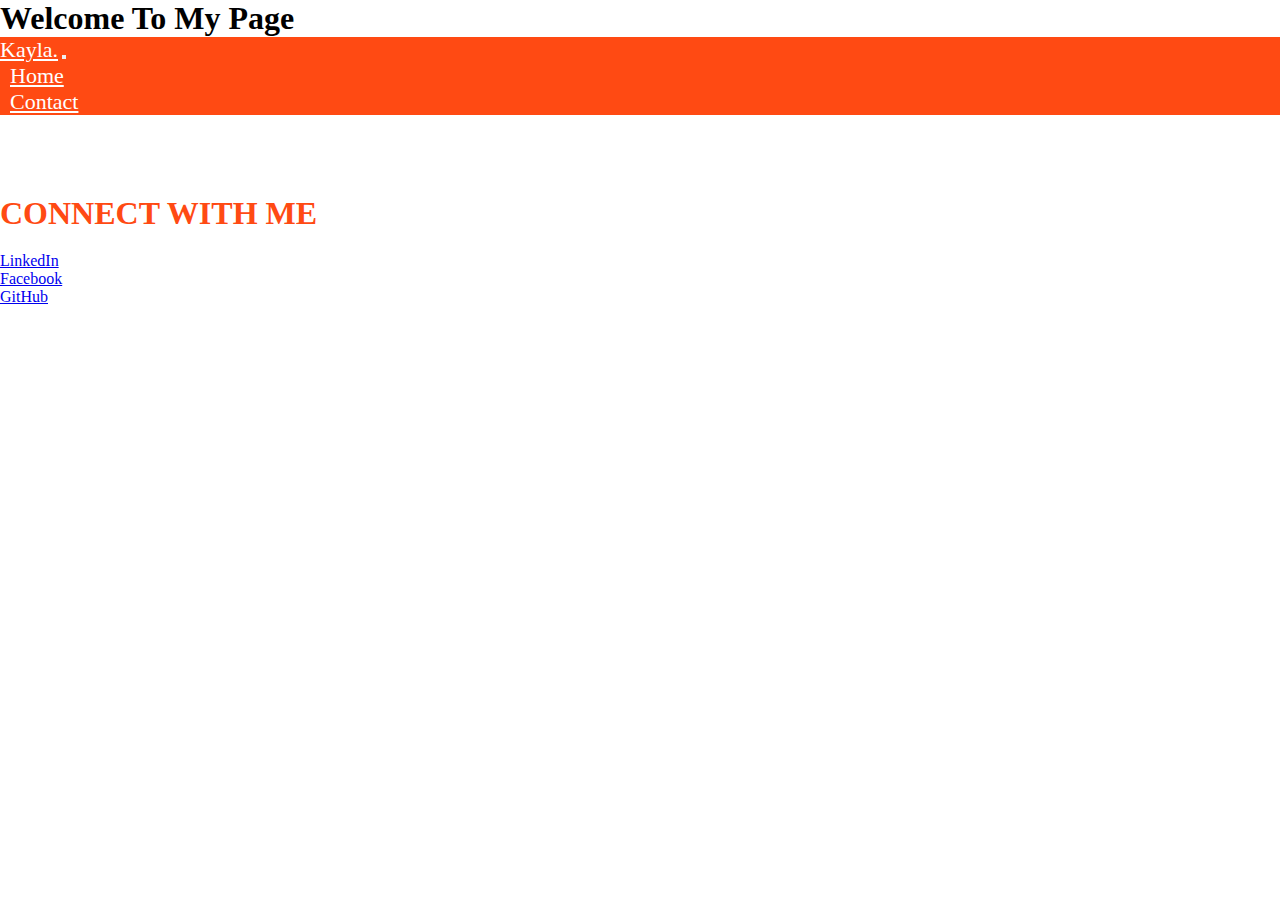
==== contact.html @ c5525840 "commit" ====
<!DOCTYPE html>
<html lang="en">
<head>
    <meta charset="UTF-8">
    <meta http-equiv="X-UA-Compatible" content="IE=edge">
    <meta name="viewport" content="width=device-width, initial-scale=1.0">
    <link href="https://cdn.jsdelivr.net/npm/bootstrap@5.0.1/dist/css/bootstrap.min.css" rel="stylesheet" integrity="sha384-+0n0xVW2eSR5OomGNYDnhzAbDsOXxcvSN1TPprVMTNDbiYZCxYbOOl7+AMvyTG2x" crossorigin="anonymous">
    <link rel="stylesheet" href="./scss/style.css">
   
    <title>About Me</title>
</head>
<body>
  <h1 class="text">Welcome To My Page</h1>

  <!--Navbar Section-->

  <header class="container">

    <nav class="navbar navbar-expand-lg fixed-top auto-hiding-navbar">
      <div class="container-fluid">
        <a class="navbar-brand" href="#">Kayla.</a>
        <button class="navbar-toggler" type="button" data-bs-toggle="collapse" data-bs-target="#navbarSupportedContent" aria-controls="navbarSupportedContent" aria-expanded="false" aria-label="Toggle navigation">
          <span class="navbar-toggler-icon"></span>
        </button>
        <div class="collapse navbar-collapse" id="navbarSupportedContent">
          <ul class="navbar-nav">
            <li class="nav-item">
              <a class="nav-link" aria-current="page" href="index.html">Home</a>
            </li>
  
            <li class="nav-item">
              <a class="nav-link active" href="contact.html">Contact</a>
            </li>
            </ul>
            </div>
  
            </div>
          
  
  
  
  
  
    </nav>
  </header>
        

  <main>
<div class="container">

    <h1>Connect with Me</h1>
    <ul>
      <li><a href="https://www.linkedin.com/in/kayla-richard-6598251a7/">LinkedIn</a><img src=""></li>
      <li><a href="https://www.facebook.com/">Facebook</a></li>
      <li><a href="https://www.github.com/">GitHub</a></li>
      <!-- Add more social media links as needed -->
    </ul>





</div>










  </main>





 


















  <script src="https://cdn.jsdelivr.net/npm/bootstrap@5.0.1/dist/js/bootstrap.bundle.min.js" integrity="sha384-gtEjrD/SeCtmISkJkNUaaKMoLD0//ElJ19smozuHV6z3Iehds+3Ulb9Bn9Plx0x4" crossorigin="anonymous"></script>
</body>
</html>
---- scss/style.css ----
* {
  padding: 0;
  margin: 0;
}

body {
  background: rgb(255, 255, 255);
}

nav {
  background-color: rgb(255, 74, 19);
}

.navbar-brand {
  font-size: 22px;
  color: rgb(255, 255, 255);
}

.collapse a {
  color: rgb(255, 255, 255);
  font-size: 22px;
  margin: auto 10px;
}

.collapse a:hover {
  color: rgb(104, 41, 22);
}

main {
  padding-top: 80px;
  padding-bottom: 80px;
}
main h1 {
  text-transform: uppercase;
  font-weight: 900;
  color: rgb(255, 74, 19);
  margin-bottom: 20px;
}
main p {
  font-size: 16px;
  font-weight: 300;
}

#hero .col-8 {
  justify-content: center;
  flex-direction: column;
  display: flex;
}
#hero .img-col-4 {
  max-width: 80%;
  height: auto;
}

footer {
  display: flex;
  justify-content: center;
}

@media (max-width: 767px) {
  .col-sm-8 {
    order: 1;
  }
  .col-sm-4 {
    order: 2;
  }
  .mt-5 h1 {
    justify-content: center;
    display: flex;
    font-size: 40px;
    padding-bottom: 30px;
  }
  p {
    text-align: center;
    display: flex;
  }
}/*# sourceMappingURL=style.css.map */
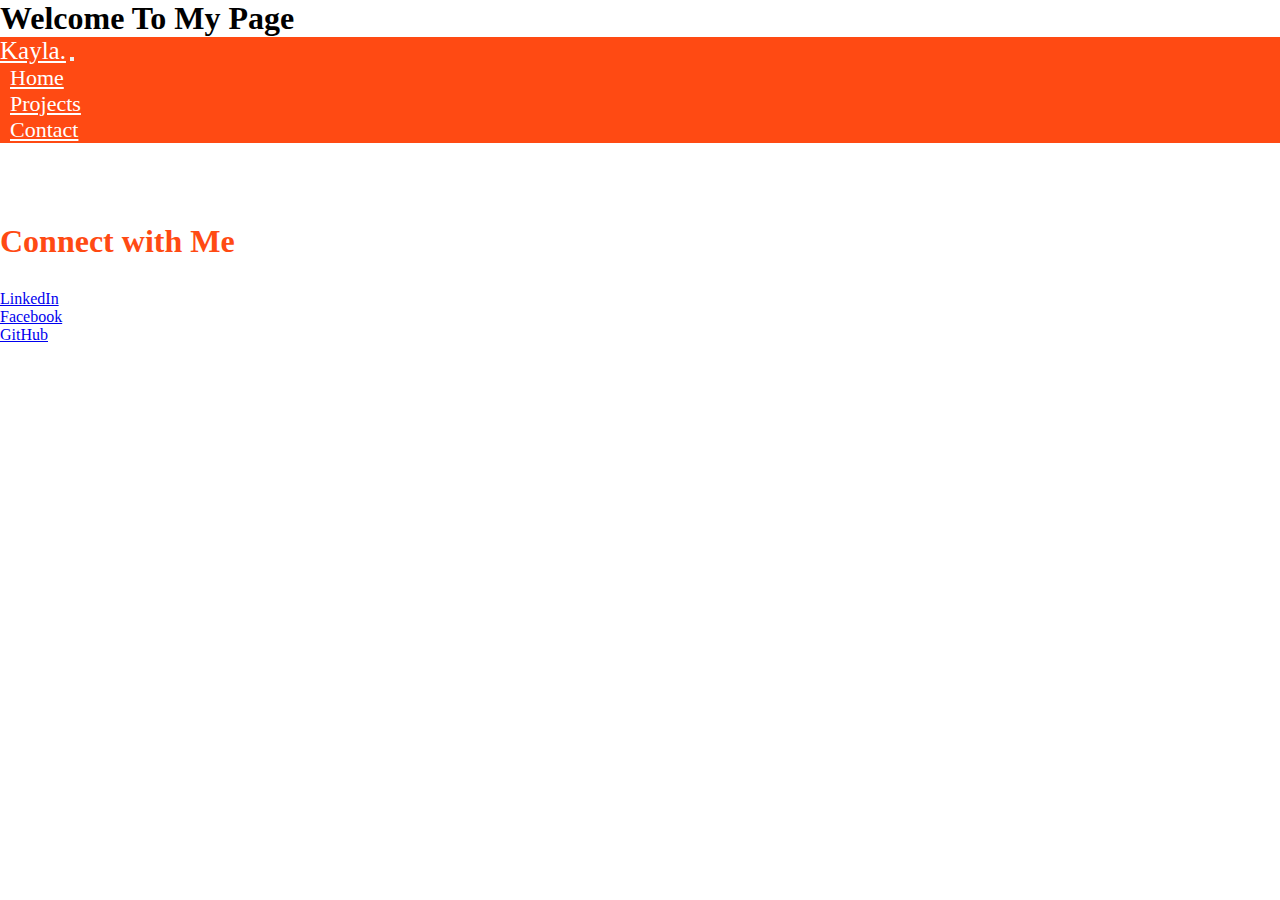
==== commit 95e43dde: "commited files" ====
--- a/contact.html
+++ b/contact.html
@@ -26,6 +26,9 @@
           <ul class="navbar-nav">
             <li class="nav-item">
               <a class="nav-link" aria-current="page" href="index.html">Home</a>
+            </li>
+            <li class="nav-item">
+              <a class="nav-link" href="projects.html">Projects</a>
             </li>
   
             <li class="nav-item">
--- a/scss/style.css
+++ b/scss/style.css
@@ -12,7 +12,7 @@
 }
 
 .navbar-brand {
-  font-size: 22px;
+  font-size: 25px;
   color: rgb(255, 255, 255);
 }
 
@@ -26,19 +26,28 @@
   color: rgb(104, 41, 22);
 }
 
+.nav-item :active {
+  color: blue;
+  text-decoration: none;
+}
+
 main {
   padding-top: 80px;
   padding-bottom: 80px;
 }
 main h1 {
-  text-transform: uppercase;
   font-weight: 900;
   color: rgb(255, 74, 19);
-  margin-bottom: 20px;
+  margin-bottom: 30px;
 }
 main p {
   font-size: 16px;
   font-weight: 300;
+}
+
+.nav-item :active {
+  color: blue;
+  text-decoration: none;
 }
 
 #hero .col-8 {
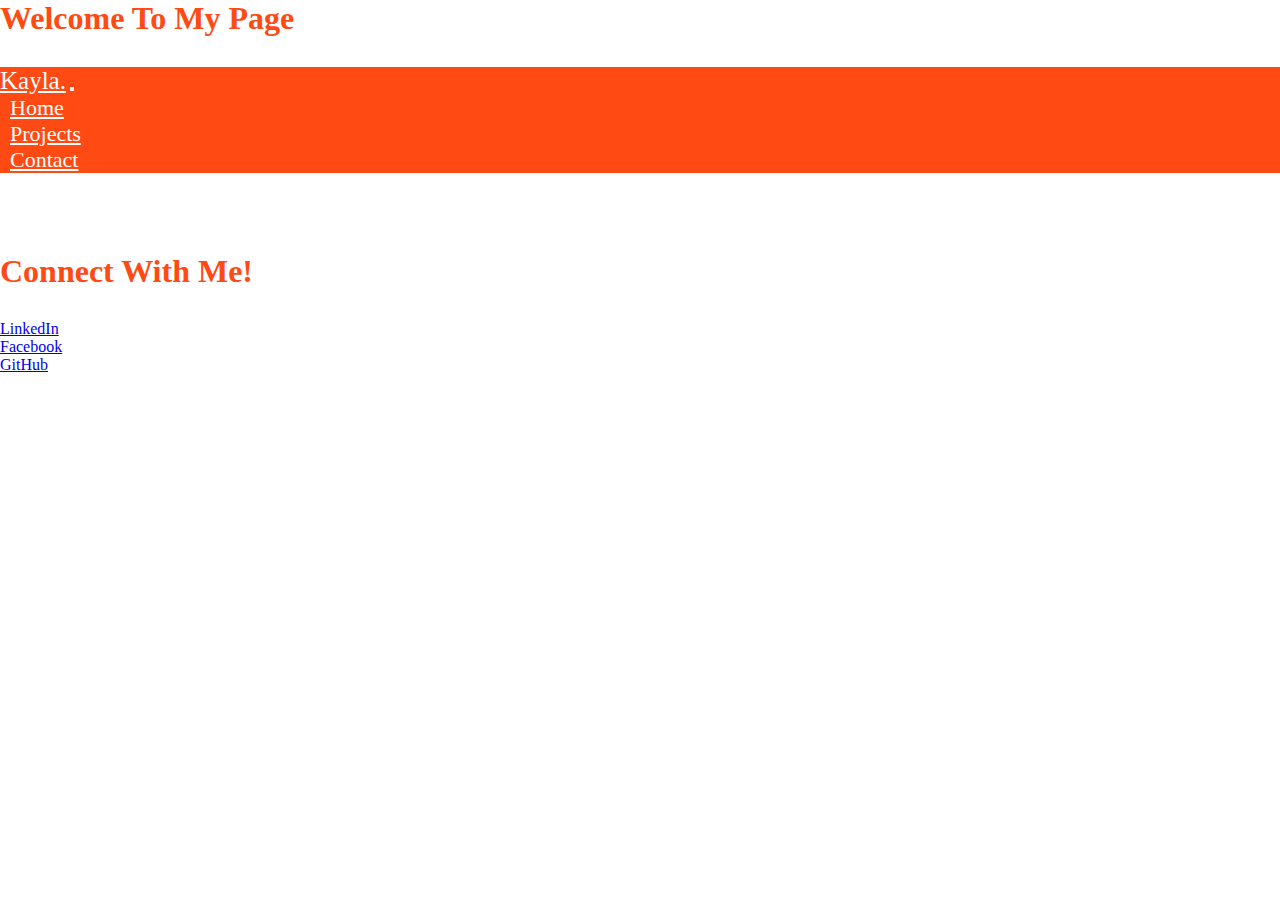
==== commit c6427baa: "commit files" ====
--- a/contact.html
+++ b/contact.html
@@ -51,7 +51,7 @@
   <main>
 <div class="container">
 
-    <h1>Connect with Me</h1>
+    <h1>Connect With Me!</h1>
     <ul>
       <li><a href="https://www.linkedin.com/in/kayla-richard-6598251a7/">LinkedIn</a><img src=""></li>
       <li><a href="https://www.facebook.com/">Facebook</a></li>
--- a/scss/style.css
+++ b/scss/style.css
@@ -35,12 +35,14 @@
   padding-top: 80px;
   padding-bottom: 80px;
 }
-main h1 {
+
+h1 {
   font-weight: 900;
   color: rgb(255, 74, 19);
   margin-bottom: 30px;
 }
-main p {
+
+p {
   font-size: 16px;
   font-weight: 300;
 }
@@ -48,6 +50,11 @@
 .nav-item :active {
   color: blue;
   text-decoration: none;
+}
+
+.lead {
+  font-weight: bold;
+  color: rgb(0, 0, 0);
 }
 
 #hero .col-8 {
